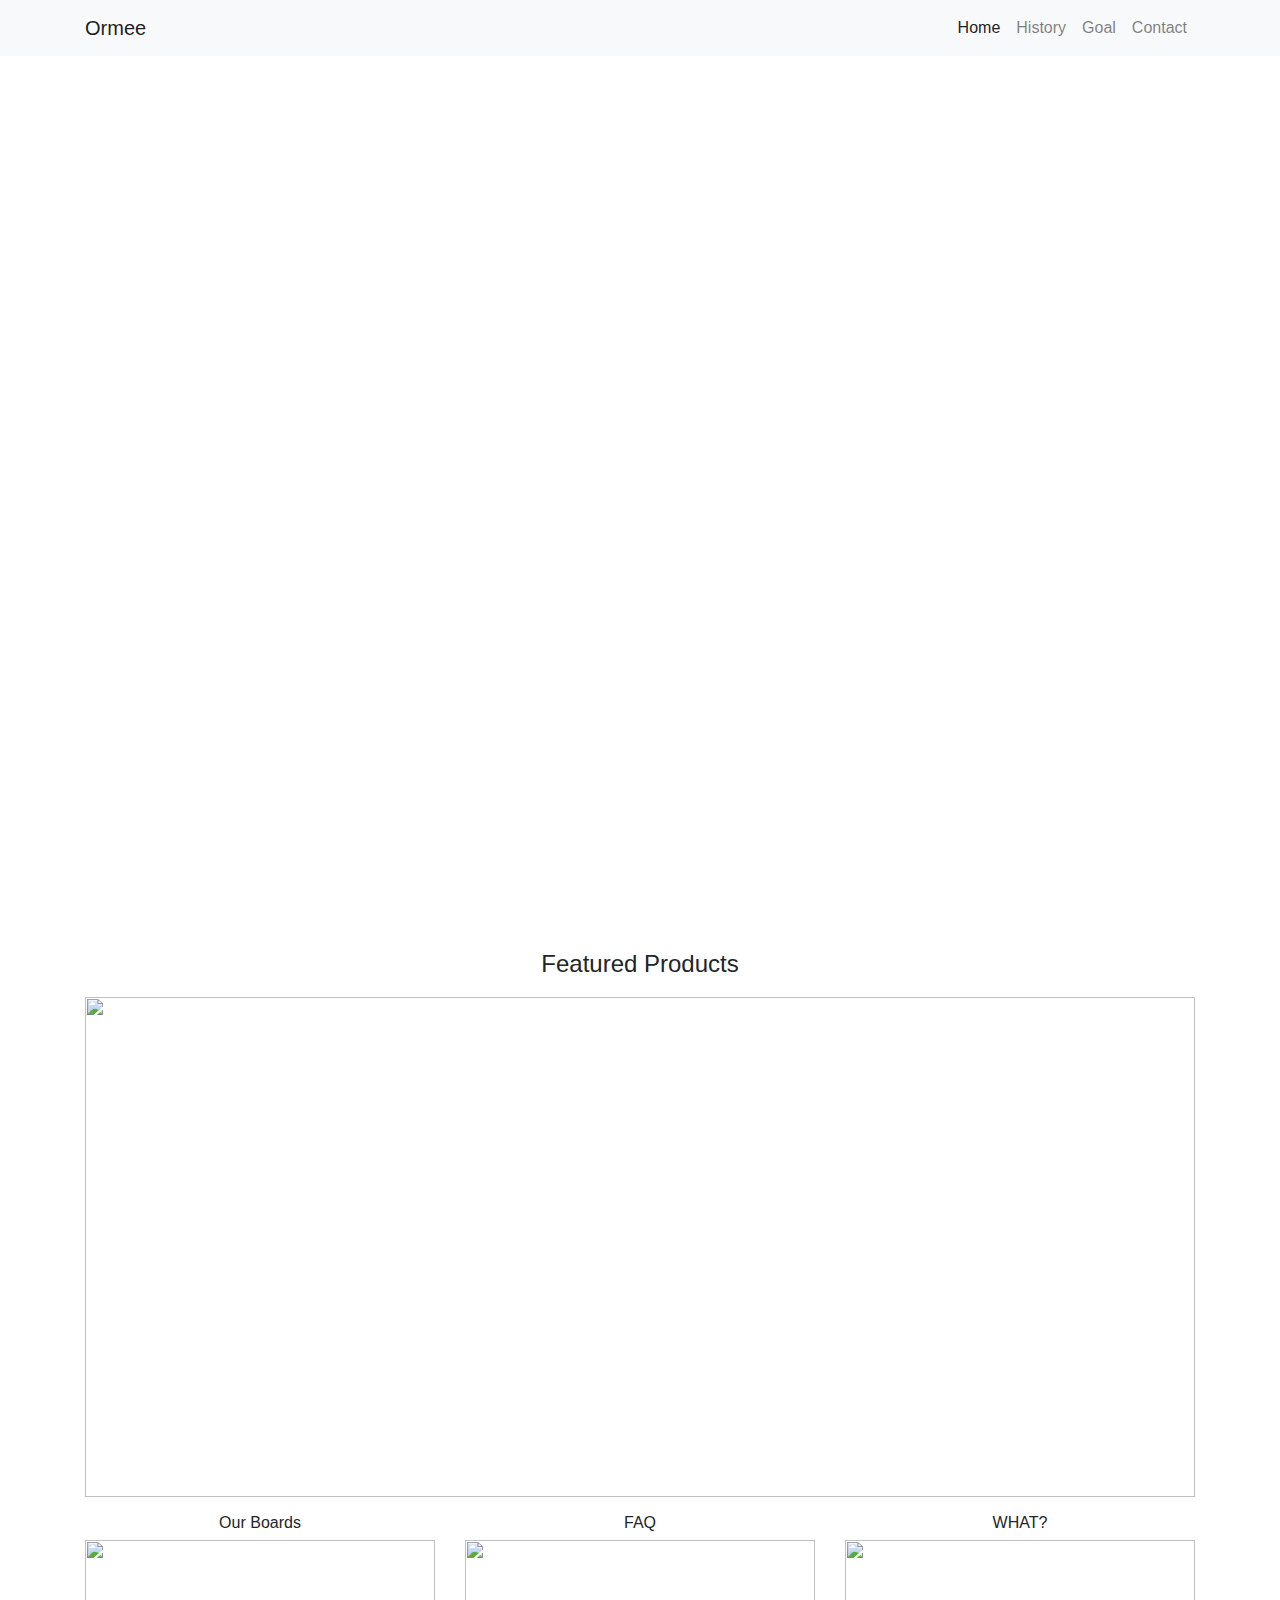
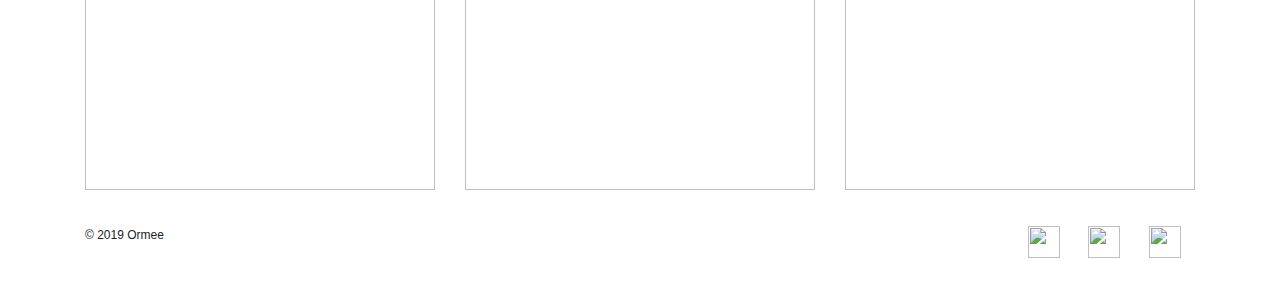
==== index.html @ 0201ce87 "initial commit" ====
<!DOCTYPE html>

<html>
<title> Ormee </title>
<link rel="stylesheet" type="text/css" href="main.css">
<link rel="stylesheet" href="https://stackpath.bootstrapcdn.com/bootstrap/4.3.1/css/bootstrap.min.css" integrity="sha384-ggOyR0iXCbMQv3Xipma34MD+dH/1fQ784/j6cY/iJTQUOhcWr7x9JvoRxT2MZw1T" crossorigin="anonymous">
    
<head>

</head>

<body>

<!-- Navigation -->
<nav class="navbar navbar-expand-lg navbar-light bg-light fixed-top">
  <div class="container">
    <a class="navbar-brand" href="#">Ormee</a>
    <button class="navbar-toggler" type="button" data-toggle="collapse" data-target="#navbarResponsive" aria-controls="navbarResponsive" aria-expanded="false" aria-label="Toggle navigation">
          <span class="navbar-toggler-icon"></span>
        </button>
    <div class="collapse navbar-collapse" id="navbarResponsive">
      <ul class="navbar-nav ml-auto">
        <li class="nav-item active">
          <a class="nav-link" href="#">Home
                <span class="sr-only">(current)</span>
              </a>
        </li>
        <li class="nav-item">
          <a class="nav-link" href="#">History</a>
        </li>
        <li class="nav-item">
          <a class="nav-link" href="#">Goal</a>
        </li>
        <li class="nav-item">
          <a class="nav-link" href="#">Contact</a>
        </li>
      </ul>
    </div>
  </div>
</nav>

<header>
  <div id="carouselExampleIndicators" class="carousel slide" data-ride="carousel">
    <ol class="carousel-indicators">
      <li data-target="#carouselExampleIndicators" data-slide-to="0" class="active"></li>
      <li data-target="#carouselExampleIndicators" data-slide-to="1"></li>
      <li data-target="#carouselExampleIndicators" data-slide-to="2"></li>
    </ol>
    <div class="carousel-inner" role="listbox">
      <!-- Slide One - Set the background image for this slide in the line below -->
      <div class="carousel-item active" style="background-image: url('https://www.larutadelsorigens.cat/wallpic/full/25-251189_sunset-longboard-background.jpg')">
        <div class="carousel-caption d-none d-md-block">
          <h2 class="display-4">First Slide</h2>
          <p class="lead">This is a description for the first slide.</p>
        </div>
      </div>
      <!-- Slide Two - Set the background image for this slide in the line below -->
      <div class="carousel-item" style="background-image: url('http://getwallpapers.com/wallpaper/full/7/7/6/151986.jpg')">
        <div class="carousel-caption d-none d-md-block">
          <h2 class="display-4">Second Slide</h2>
          <p class="lead">This is a description for the second slide.</p>
        </div>
      </div>
      <!-- Slide Three - Set the background image for this slide in the line below -->
      <div class="carousel-item" style="background-image: url('https://cdn.hipwallpaper.com/i/25/45/TrJ9Nu.jpg')">
        <div class="carousel-caption d-none d-md-block">
          <h2 class="display-4">Third Slide</h2>
          <p class="lead">This is a description for the third slide.</p>
        </div>
      </div>
    </div>
    <a class="carousel-control-prev" href="#carouselExampleIndicators" role="button" data-slide="prev">
          <span class="carousel-control-prev-icon" aria-hidden="true"></span>
          <span class="sr-only">Previous</span>
        </a>
    <a class="carousel-control-next" href="#carouselExampleIndicators" role="button" data-slide="next">
          <span class="carousel-control-next-icon" aria-hidden="true"></span>
          <span class="sr-only">Next</span>
        </a>
  </div>
</header>

<!-- Page Content -->
 <section class="container">
    <div class="row">
      <figure class="col-sm-12">
        <h4 id = "Feat"> Featured Products </h4>
        <img src="https://d24h4out7wreu3.cloudfront.net/user_store_banner/2783496.jpg" />
      </figure>
	</div>
  </section>

 <section class="container">
    <div class="row">
      <figure class="col-sm-4">
        <h6> Our Boards </h6>
        <img src="https://d24h4out7wreu3.cloudfront.net/user_store_banner/2783496.jpg" />
      </figure>
	  <figure class="col-sm-4">
        <h6> FAQ </h6>
        <img src="https://d24h4out7wreu3.cloudfront.net/user_store_banner/2783496.jpg" />
      </figure>
	  <figure class="col-sm-4">
        <h6> WHAT? </h6>
        <img src="https://d24h4out7wreu3.cloudfront.net/user_store_banner/2783496.jpg" />
      </figure>
	</div>
  </section>

  <footer class="container">
    <div class="row">
      <p class="col-sm-4">&copy; 2019 Ormee</p>
      <ul class="col-sm-8">
        <li class="col-sm-1"><img src="https://s3.amazonaws.com/codecademy-content/projects/make-a-website/lesson-4/twitter.svg"></li>
        <li class="col-sm-1"><img src="https://s3.amazonaws.com/codecademy-content/projects/make-a-website/lesson-4/facebook.svg"></li>
        <li class="col-sm-1"><img src="https://s3.amazonaws.com/codecademy-content/projects/make-a-website/lesson-4/instagram.svg"></li>
      </ul>
    </div>
  </footer>



<script src="https://cdnjs.cloudflare.com/ajax/libs/jquery/3.4.1/jquery.slim.min.js" integrity="sha256-pasqAKBDmFT4eHoN2ndd6lN370kFiGUFyTiUHWhU7k8=" crossorigin="anonymous"></script>

<script src="https://stackpath.bootstrapcdn.com/bootstrap/4.3.1/js/bootstrap.bundle.min.js" integrity="sha384-xrRywqdh3PHs8keKZN+8zzc5TX0GRTLCcmivcbNJWm2rs5C8PRhcEn3czEjhAO9o" crossorigin="anonymous"></script>

</body>


</html>
---- main.css ----
.carousel-item {
  height: 100vh;
  min-height: 350px;
  background: no-repeat center center scroll;
  -webkit-background-size: cover;
  -moz-background-size: cover;
  -o-background-size: cover;
  background-size: cover;
}

.col-sm-4 img{
	height: 250px;
	
	display: block;
    margin-left: auto;
    margin-right: auto;
    width: 100%;
}

.col-sm-12 img{
	height: 500px;
	width: 100%;
	margin-top: 10px;
}
#Feat{
	margin-top: 50px;
	font-size:32;
	text-align: center;
}

h6{
	margin-top: 50px;
	font-size:32;
	text-align: center;
}

footer {
  font-size: 12px;
  padding: 20px 0;
}

footer .col-sm-8 {
  display: flex;
  justify-content: flex-end;
}

footer ul {
  list-style: none;
}

footer li img {
  width: 32px;
  height: 32px;
}
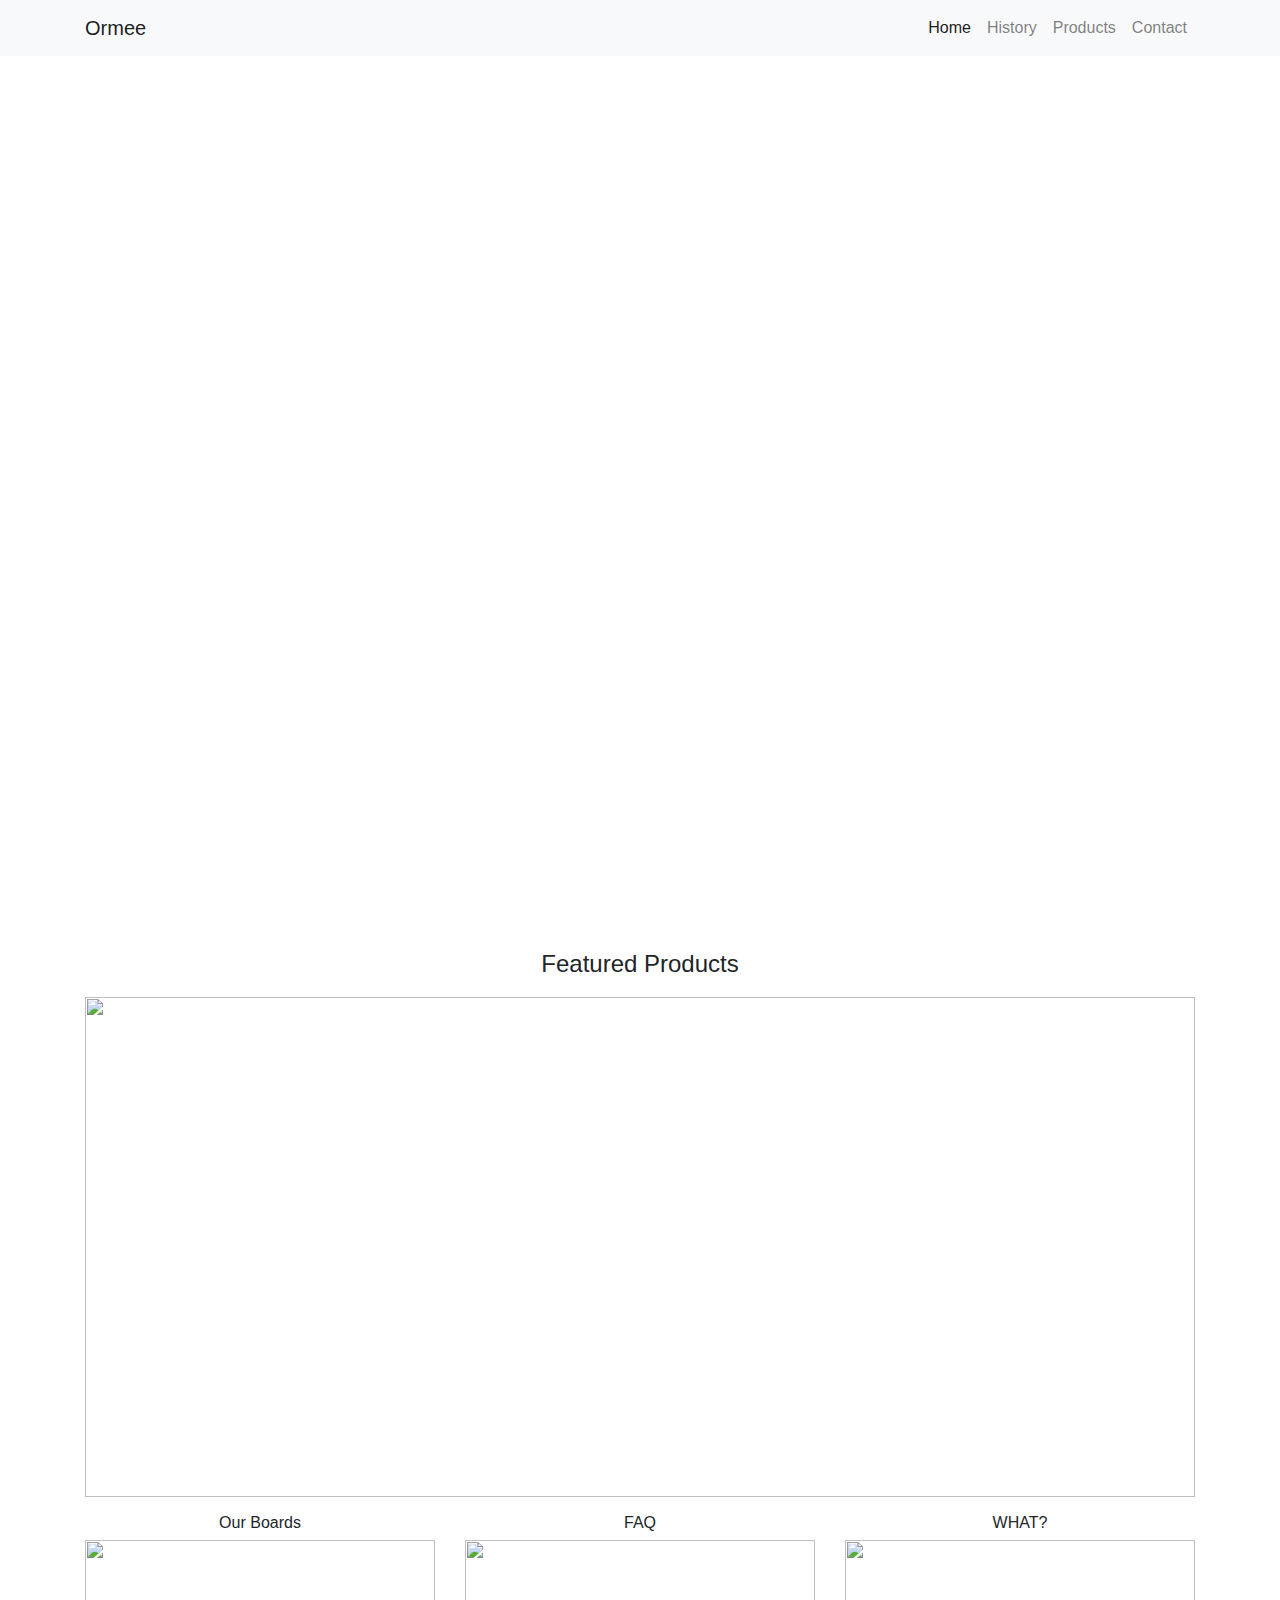
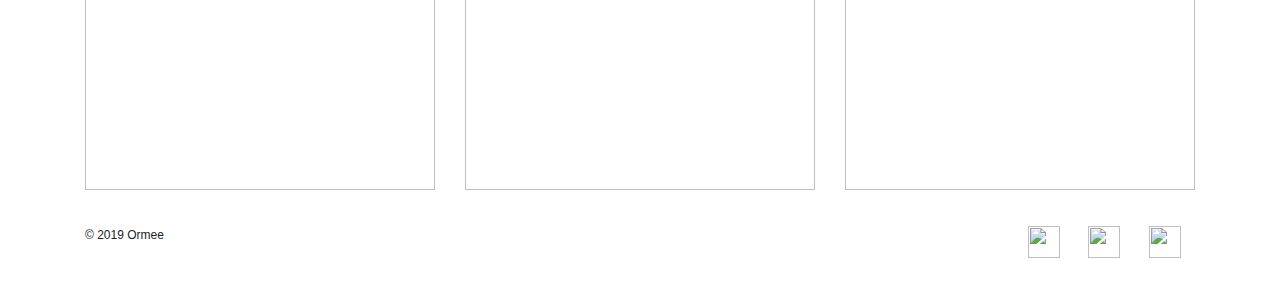
==== commit 26c57cc8: "added empty products and contact page and connected all pages" ====
--- a/index.html
+++ b/index.html
@@ -26,13 +26,13 @@
               </a>
         </li>
         <li class="nav-item">
-          <a class="nav-link" href="#">History</a>
+          <a class="nav-link" href="./History.html">History</a>
         </li>
         <li class="nav-item">
-          <a class="nav-link" href="#">Goal</a>
+          <a class="nav-link" href="./Products.html">Products</a>
         </li>
         <li class="nav-item">
-          <a class="nav-link" href="#">Contact</a>
+          <a class="nav-link" href="./Contact.html">Contact</a>
         </li>
       </ul>
     </div>
